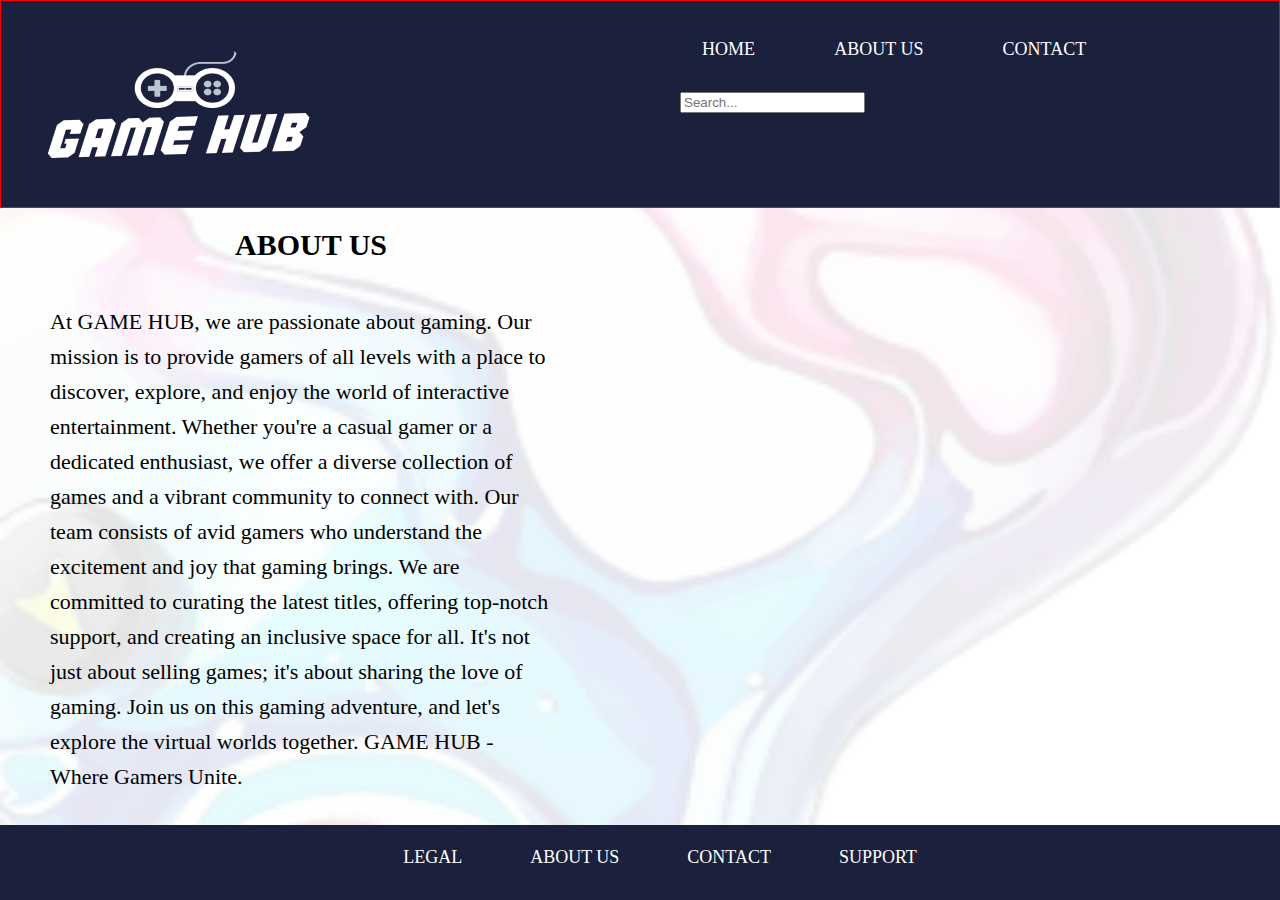
==== about.html @ f021f4e3 "update html" ====
<!DOCTYPE html>
<html lang="en">
 
<head>
    <meta charset="UTF-8" />
    <meta name="viewport" content="width=device-width, initial-scale=1.0" />
    <title>Game Hub | The universe of games</title>
    <meta name="description" content="Gamehub The universe of games" />
    <link rel="stylesheet" href="src/css/styles.css" />
    <link rel="stylesheet" href="https://cdnjs.cloudflare.com/ajax/libs/font-awesome/6.5.1/css/all.min.css"
        integrity="sha512-DTOQO9RWCH3ppGqcWaEA1BIZOC6xxalwEsw9c2QQeAIftl+Vegovlnee1c9QX4TctnWMn13TZye+giMm8e2LwA=="
        crossorigin="anonymous" referrerpolicy="no-referrer" />
</head>
 
<header>
    <nav>
        <ul>
            <a href="index.html">
                <div class="logo-box">
                  <img class="logo" src="assets/images/gamehublogo.png" alt="gamehub logo cover"/>
 
                </div>
            </a>
 
            <li>
                <a class="nav-links" href="/index.html"><i class="fa-solid fa-house"></i>HOME</a>
            </li>
            <li>
                <a class="nav-links" href="about.html"><i class="fa-regular fa-circle-info"></i>ABOUT US</a>
            </li>
           
            <li>
                <a class="nav-links" href="contac.html"><i class="fa-regular fa-envelope-open"></i>CONTACT</a>
            </li>
            <input class="nav-links" type="text" placeholder="Search..." id="search" />
            
        </ul>
    </nav>
</header>
 
<body>
    <main>
      <h1 class="about-us">ABOUT US</h1>
        
 
        <section>
         <div>

          <p class="aboutus-p"> At GAME HUB, we are passionate about gaming. Our mission is to provide gamers of all levels with a place to discover, 
            explore, and enjoy the world of interactive entertainment.
             Whether you're a casual gamer or a dedicated enthusiast,
              we offer a diverse collection of games and a vibrant community to connect with.
            Our team consists of avid gamers who understand the excitement and joy that gaming brings. 
            We are committed to curating the latest titles, offering top-notch support, and creating an inclusive space for all.
             It's not just about selling games; it's about sharing the love of gaming.
            Join us on this gaming adventure, and let's explore the virtual worlds together.
             GAME HUB - Where Gamers Unite.
            
            </p>
          

         </div>
        </section>

    </main>
 
    <footer>
        <div class="footer">
            <nav>
                <ul>
                    <li><a class="nav-links" href="legal.html"> LEGAL</a></li>
                    <li><a class="nav-links" href="about.html"> ABOUT US</a></li>
                    <li><a class="nav-links" href="contac.html"> CONTACT</a></li>
                    <li><a class="nav-links" href="SUPPORT.HTML"> SUPPORT</a></li>
                </ul>
            </nav>
        </div>
    </footer>
</body>
 
</html>
---- src/css/styles.css ----
/* Use import to split up your CSS into manageable chunks */
@import url("./_reset.css");
/* Files that are only needed to be imported are called partials */
/* These are marked with an underscore: */
@import url("./_variables.css");
/* Feel free to add as many of these imports as you need */
 
header {
    background-color: #1B203D;
    color: white;
    padding-top: 5px;
    text-decoration: none;
    font-size: 1.3em;
    border: 1px solid red;
    height: 10em;
    align-items: center;
}

body {
  box-sizing: border-box;
  min-height: 100vh;
  margin: 0;
  .backgroundphoto{
    background-image: url("../../assets/—Pngtree—handheld\ video\ game\ controller\ clip_11079953\ 1.png");
    }
}
 
h1, h2 {
    margin: 20px;
    font-size: 30px;
}


.logo-box {
    width: 50%;
    float: left;
}


 
.nav-links {
  
    font size: 1.3em;
    color: white;
    text-decoration: none;
    margin: 20px;
}
 
section {
    margin: 0 auto;
    max-width: 1360px;
}
 
.box {
    display: flex;
    flex-wrap: wrap;
    gap: 20px;
}
 
.box img {
    width: 15%;
    border-radius: 8px;
}
 
.box img:hover {
    transform: scale(1.3, 1.3);
    transition: .3s transform;
}
 
 
/* About us */
.aboutus-p {
    font-size: 22px;
    width: 500px;
    line-height: 35px;
    display: inline-flex;
    margin-left: 50px;
 
}
 
.about-us {
    font-size: 30px;
    font-weight: bolder;
    margin-left: 235px;
}
 
.legal-p {
    font-size: 30px;
    font-weight: bolder;
    margin-left: 235PX;
}
 
.legal-page {
    font-size: 22px;
    width: 500px;
    line-height: 35px;
    display: inline-block;
    margin-left: 50px;
}
 

/* Contact */
 
.contact-p {
    font-size: 30px;
    font-weight: bolder;
    margin-left: 235px;
 
}
 
.contact-page {
    font-size: 22px;
    width: 500px;
    line-height: 35px;
    display: inline-block;
    margin-left: 50px;
}
 
.support-p {
  font-size: 30px;
  font-weight: bolder;
  margin-left: 235PX;

}

.support-page {
  font-size: 22px;
  width: 500px;
  line-height: 35px;
  display: inline-block;
  margin-left: 50px;
}


.logo-i {
    width: 200px;
    height: 150px;
 
}
 
ul li {
    list-style-type: none;
    display: inline-block;
    font-size: 18px;
    padding: 12px;
 
}
 
i {
    margin-right: 10px;
}
 
.CHECKOUT-Page {
    background-color: rgba(250, 159, 53, 1);
    color: white;
    border: none;
    height: 36px;
    width: 274px;
    border-radius: 18px;
    font-size: bold;
    font-size: 15px;
    cursor: pointer;
    transition: box-shadow 0.15s;
 
}
 


.footer {
  position: fixed;
  left: 0;
  bottom: 0;
  width: 100%;
  background-color: #1B203D;
  color: white;
  text-align: center;
  padding-bottom: 10px;
  
}

.footer ul{
  display: center;
  color: rgb(255, 255, 255);
  margin: 10px;
  text-decoration: none;
  font size: 1.3em;
}

.form-p{
font-size: 15px;
  display: inline-block;
  margin-left: 100px;
  padding-left: 100px;
  
  
}

.contactsale{
  background-color: rgba(27, 32, 61, 1);
  color: white;
  font-family: poppins;
margin-left: 70px;
padding-inline: 70px;
font-size: 20px;
}
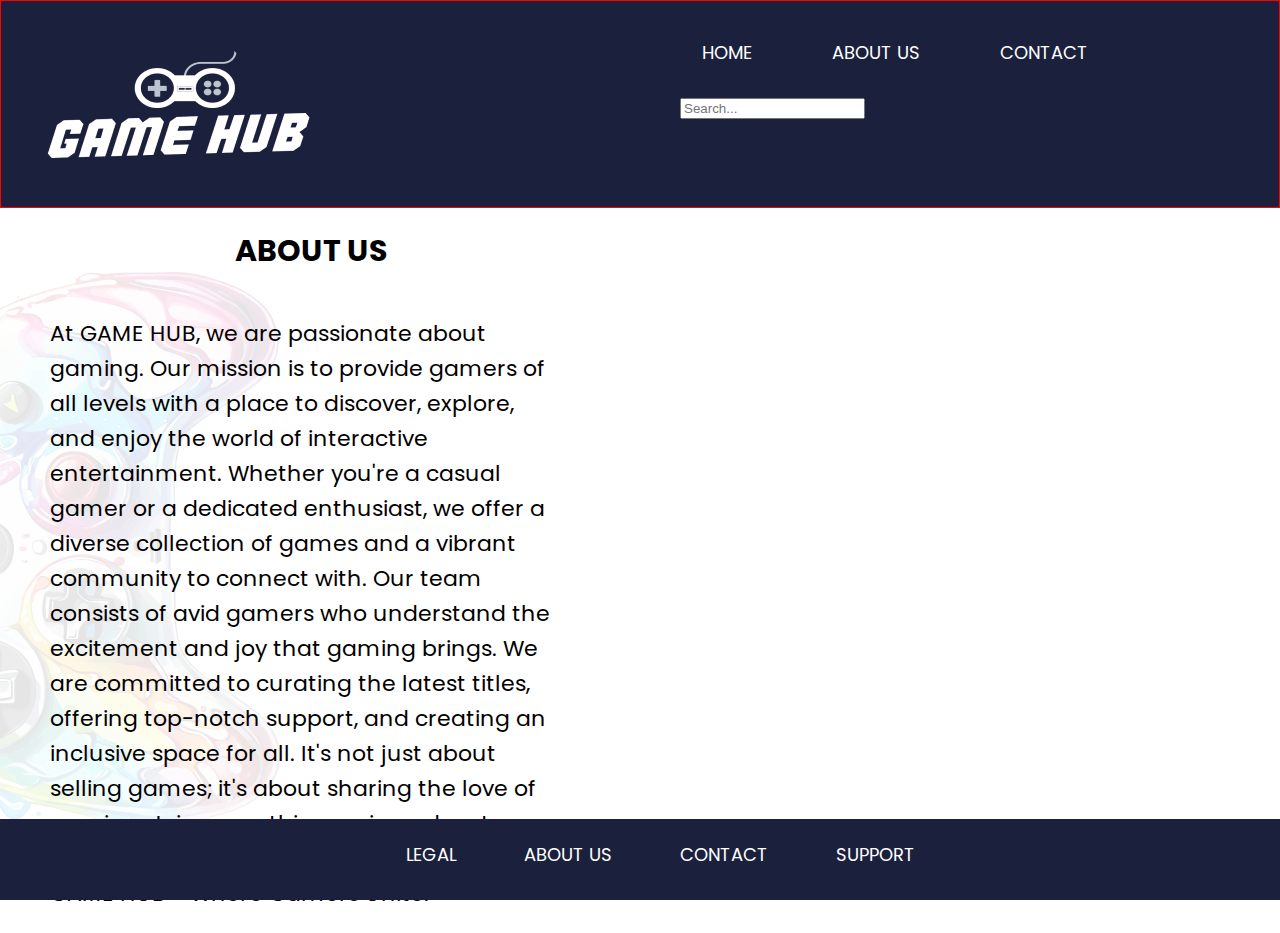
==== commit 2042e7ff: "update html" ====
--- a/about.html
+++ b/about.html
@@ -26,7 +26,7 @@
                 <a class="nav-links" href="/index.html"><i class="fa-solid fa-house"></i>HOME</a>
             </li>
             <li>
-                <a class="nav-links" href="about.html"><i class="fa-regular fa-circle-info"></i>ABOUT US</a>
+              <a class="nav-links" href="about.html"><i class="fa-solid fa-circle-info"></i>ABOUT US</a>
             </li>
            
             <li>
--- a/src/css/styles.css
+++ b/src/css/styles.css
@@ -1,3 +1,5 @@
+@import url('https://fonts.googleapis.com/css2?family=Poppins:wght@300&display=swap');
+
 /* Use import to split up your CSS into manageable chunks */
 @import url("./_reset.css");
 /* Files that are only needed to be imported are called partials */
@@ -16,14 +18,7 @@
     align-items: center;
 }
 
-body {
-  box-sizing: border-box;
-  min-height: 100vh;
-  margin: 0;
-  .backgroundphoto{
-    background-image: url("../../assets/—Pngtree—handheld\ video\ game\ controller\ clip_11079953\ 1.png");
-    }
-}
+
  
 h1, h2 {
     margin: 20px;
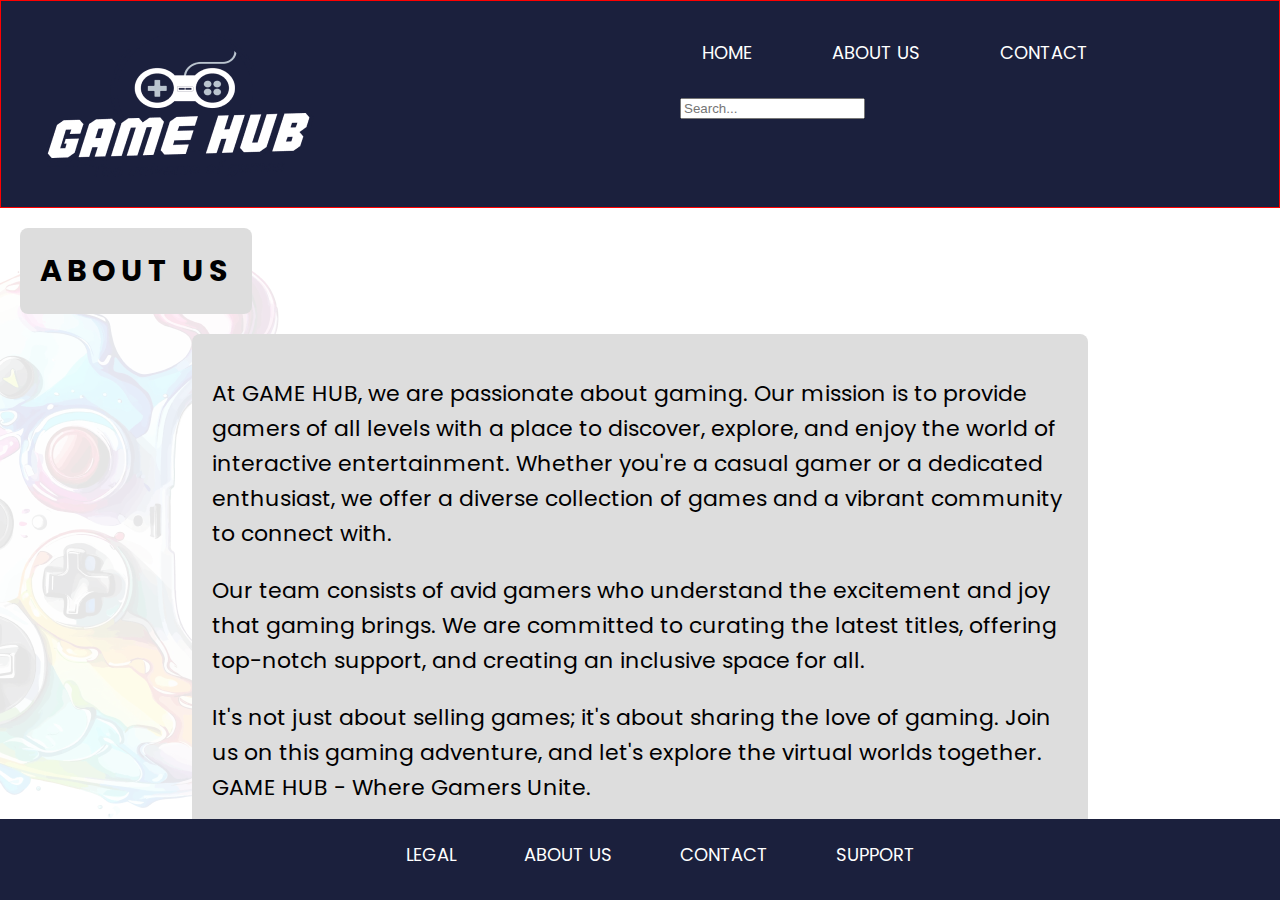
==== commit 9ce729a6: "update html" ====
--- a/about.html
+++ b/about.html
@@ -26,7 +26,7 @@
                 <a class="nav-links" href="/index.html"><i class="fa-solid fa-house"></i>HOME</a>
             </li>
             <li>
-              <a class="nav-links" href="about.html"><i class="fa-solid fa-circle-info"></i>ABOUT US</a>
+                <a class="nav-links" href="about.html"><i class="fa-regular fa-circle-info"></i>ABOUT US</a>
             </li>
            
             <li>
@@ -40,21 +40,27 @@
  
 <body>
     <main>
-      <h1 class="about-us">ABOUT US</h1>
+      
         
  
         <section>
-         <div>
+          <h1 class="about-us">ABOUT US</h1>
+          
+         <div class="aboutus-p">
 
-          <p class="aboutus-p"> At GAME HUB, we are passionate about gaming. Our mission is to provide gamers of all levels with a place to discover, 
+          <p> At GAME HUB, we are passionate about gaming. Our mission is to provide gamers of all levels with a place to discover, 
             explore, and enjoy the world of interactive entertainment.
              Whether you're a casual gamer or a dedicated enthusiast,
               we offer a diverse collection of games and a vibrant community to connect with.
-            Our team consists of avid gamers who understand the excitement and joy that gaming brings. 
-            We are committed to curating the latest titles, offering top-notch support, and creating an inclusive space for all.
-             It's not just about selling games; it's about sharing the love of gaming.
-            Join us on this gaming adventure, and let's explore the virtual worlds together.
-             GAME HUB - Where Gamers Unite.
+          </p>
+
+            <p>Our team consists of avid gamers who understand the excitement and joy that gaming brings. 
+              We are committed to curating the latest titles, offering top-notch support, and creating an inclusive space for all.</p>
+
+              <p>It's not just about selling games; it's about sharing the love of gaming.
+                Join us on this gaming adventure, and let's explore the virtual worlds together.
+                 GAME HUB - Where Gamers Unite.</p>
+             
             
             </p>
           
--- a/src/css/styles.css
+++ b/src/css/styles.css
@@ -50,6 +50,7 @@
     display: flex;
     flex-wrap: wrap;
     gap: 20px;
+    margin: auto;
 }
  
 .box img {
@@ -64,19 +65,26 @@
  
  
 /* About us */
-.aboutus-p {
-    font-size: 22px;
-    width: 500px;
-    line-height: 35px;
-    display: inline-flex;
-    margin-left: 50px;
- 
-}
- 
+
+.aboutus-p{
+  line-height: 35px;
+  font-size: 22px;
+  background-color: rgba(221, 221, 221, 1);
+  padding: 20px;
+  border-radius: 8px;
+  max-width: 70%;
+  margin: 0 auto;
+
+} 
+
 .about-us {
+  letter-spacing: 5px;
     font-size: 30px;
     font-weight: bolder;
-    margin-left: 235px;
+    background-color: rgba(221, 221, 221, 1);
+    padding: 20px;
+    border-radius: 8px;
+    width: fit-content;
 }
  
 .legal-p {
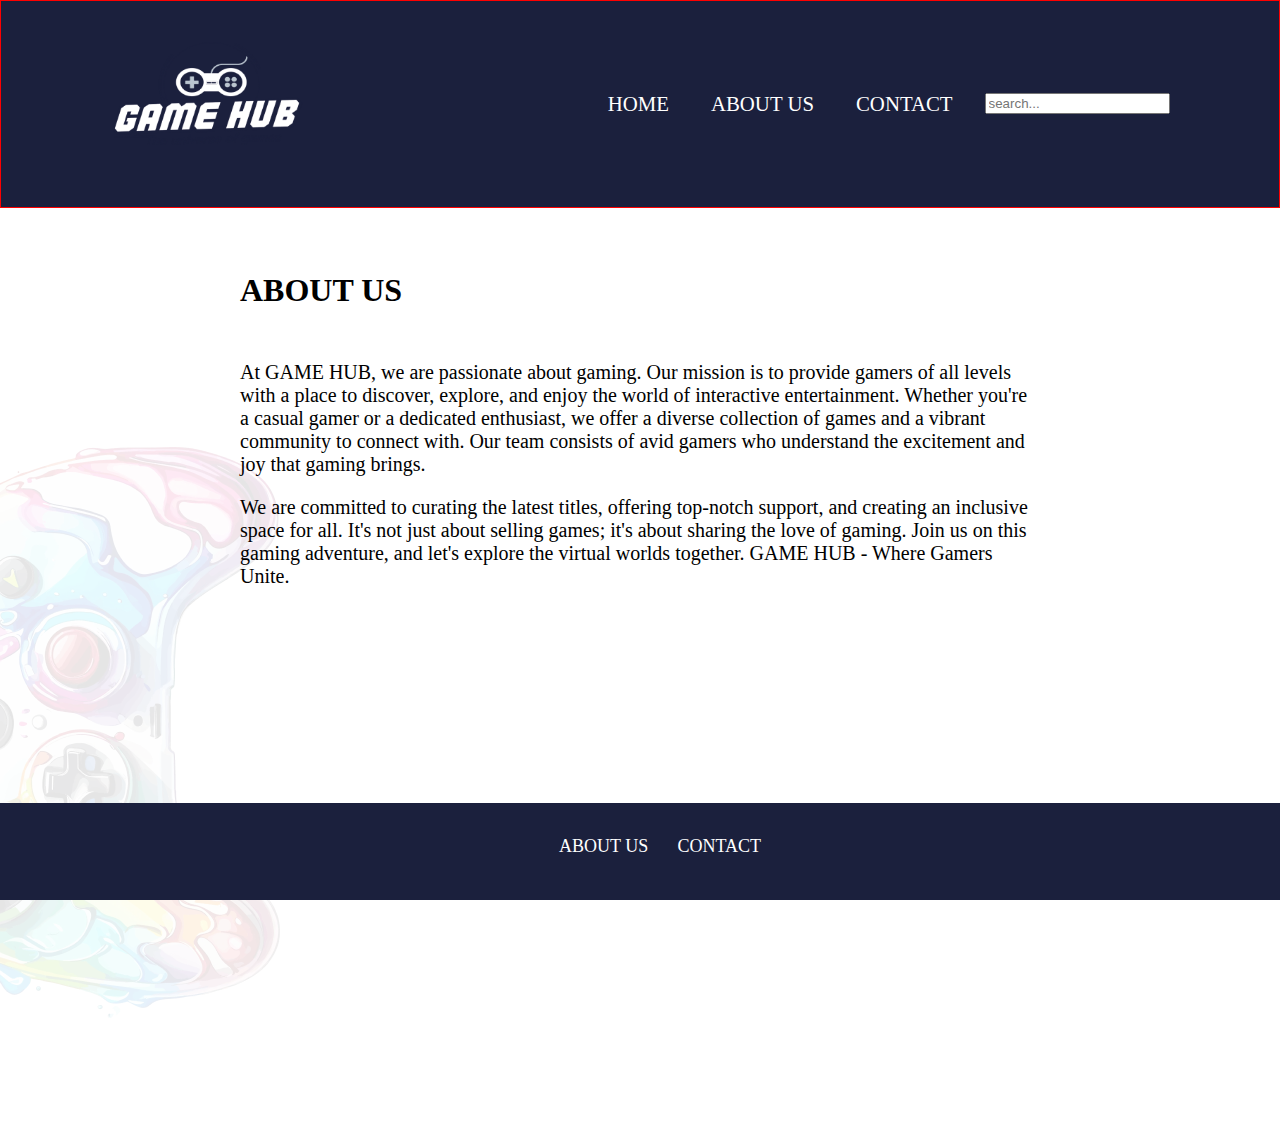
==== commit 4d4b5bb1: "updta html" ====
--- a/about.html
+++ b/about.html
@@ -1,87 +1,89 @@
 <!DOCTYPE html>
 <html lang="en">
- 
-<head>
+  <head>
     <meta charset="UTF-8" />
     <meta name="viewport" content="width=device-width, initial-scale=1.0" />
     <title>Game Hub | The universe of games</title>
     <meta name="description" content="Gamehub The universe of games" />
     <link rel="stylesheet" href="src/css/styles.css" />
-    <link rel="stylesheet" href="https://cdnjs.cloudflare.com/ajax/libs/font-awesome/6.5.1/css/all.min.css"
-        integrity="sha512-DTOQO9RWCH3ppGqcWaEA1BIZOC6xxalwEsw9c2QQeAIftl+Vegovlnee1c9QX4TctnWMn13TZye+giMm8e2LwA=="
-        crossorigin="anonymous" referrerpolicy="no-referrer" />
-</head>
- 
-<header>
-    <nav>
-        <ul>
-            <a href="index.html">
-                <div class="logo-box">
-                  <img class="logo" src="assets/images/gamehublogo.png" alt="gamehub logo cover"/>
- 
-                </div>
-            </a>
- 
-            <li>
-                <a class="nav-links" href="/index.html"><i class="fa-solid fa-house"></i>HOME</a>
-            </li>
-            <li>
-                <a class="nav-links" href="about.html"><i class="fa-regular fa-circle-info"></i>ABOUT US</a>
-            </li>
+    <link
+      rel="stylesheet"
+      href="https://cdnjs.cloudflare.com/ajax/libs/font-awesome/6.5.1/css/all.min.css"
+      integrity="sha512-DTOQO9RWCH3ppGqcWaEA1BIZOC6xxalwEsw9c2QQeAIftl+Vegovlnee1c9QX4TctnWMn13TZye+giMm8e2LwA=="
+      crossorigin="anonymous"
+      referrerpolicy="no-referrer"
+    />
+  </head>
+
+  <body>
+    <header>
+      <div class="header-box">
+        <a href="index.html">
+          <img
+            class="logo-box"
+            src="assets/images/gamehublogo.png"
+            alt="gamehub logo cover"
+          />
+        </a>
+        <nav class="nav-box">
+          <a class="nav-links hide" href="/index.html"
+            ><i class="fa-solid fa-house"></i>HOME</a
+          >
+          <a class="nav-links hide" href="about.html"
+            ><i class="fa-solid fa-circle-info"></i>ABOUT US</a
+          >
+          <a class="nav-links hide" href="contac.html"
+            ><i class="fa-regular fa-envelope-open"></i>CONTACT</a
+          >
+          <label for="search" hidden
+            ><i class="fa-solid fa-magnifying-glass"></i
+          ></label>
+          <input
+            id="search"
+            name="search"
+            type="text"
+            placeholder="search..."
+          />
+          <i id="burger" class="fa-solid fa-burger"></i>
+        </nav>
+      </div>
+    </header>
+
+    <main>
+      <section class="container-columnbox max-size">
+        <h1>ABOUT US</h1>
+        <div>
+          <p>
+            At GAME HUB, we are passionate about gaming. Our mission is to
+            provide gamers of all levels with a place to discover, explore, and
+            enjoy the world of interactive entertainment. Whether you're a
+            casual gamer or a dedicated enthusiast, we offer a diverse
+            collection of games and a vibrant community to connect with. Our
+            team consists of avid gamers who understand the excitement and joy
+            that gaming brings.
+          </p>
+          <p>
+            We are committed to curating the latest titles, offering top-notch
+            support, and creating an inclusive space for all. It's not just
+            about selling games; it's about sharing the love of gaming. Join us
+            on this gaming adventure, and let's explore the virtual worlds
+            together. GAME HUB - Where Gamers Unite.
+          </p>
+        </div>
+      </section>
+    </main>
+
+    <footer>
+      <div class="footer">
+        <nav>
+          <ul>
+            
+            <li><a class="nav-links" href="./about.html"> ABOUT US</a></li>
+            <li><a class="nav-links" href="./contac.html"> CONTACT</a></li>
            
-            <li>
-                <a class="nav-links" href="contac.html"><i class="fa-regular fa-envelope-open"></i>CONTACT</a>
-            </li>
-            <input class="nav-links" type="text" placeholder="Search..." id="search" />
-            
-        </ul>
-    </nav>
-</header>
- 
-<body>
-    <main>
-      
-        
- 
-        <section>
-          <h1 class="about-us">ABOUT US</h1>
-          
-         <div class="aboutus-p">
-
-          <p> At GAME HUB, we are passionate about gaming. Our mission is to provide gamers of all levels with a place to discover, 
-            explore, and enjoy the world of interactive entertainment.
-             Whether you're a casual gamer or a dedicated enthusiast,
-              we offer a diverse collection of games and a vibrant community to connect with.
-          </p>
-
-            <p>Our team consists of avid gamers who understand the excitement and joy that gaming brings. 
-              We are committed to curating the latest titles, offering top-notch support, and creating an inclusive space for all.</p>
-
-              <p>It's not just about selling games; it's about sharing the love of gaming.
-                Join us on this gaming adventure, and let's explore the virtual worlds together.
-                 GAME HUB - Where Gamers Unite.</p>
-             
-            
-            </p>
-          
-
-         </div>
-        </section>
-
-    </main>
- 
-    <footer>
-        <div class="footer">
-            <nav>
-                <ul>
-                    <li><a class="nav-links" href="legal.html"> LEGAL</a></li>
-                    <li><a class="nav-links" href="about.html"> ABOUT US</a></li>
-                    <li><a class="nav-links" href="contac.html"> CONTACT</a></li>
-                    <li><a class="nav-links" href="SUPPORT.HTML"> SUPPORT</a></li>
-                </ul>
-            </nav>
-        </div>
+          </ul>
+        </nav>
+      </div>
     </footer>
-</body>
- 
-</html>+  </body>
+</html>
--- a/src/css/styles.css
+++ b/src/css/styles.css
@@ -1,209 +1,372 @@
-@import url('https://fonts.googleapis.com/css2?family=Poppins:wght@300&display=swap');
-
 /* Use import to split up your CSS into manageable chunks */
 @import url("./_reset.css");
 /* Files that are only needed to be imported are called partials */
 /* These are marked with an underscore: */
 @import url("./_variables.css");
 /* Feel free to add as many of these imports as you need */
- 
+
+
+body {
+    box-sizing: border-box;
+    min-height: 100vh;
+    margin: 0;
+
+    >main {
+        min-height: 90vh;
+        margin-bottom: 8rem;
+        background-image: url("../../assets/controller.png");
+        background-repeat: no-repeat;
+        background-size: fill;
+        background-position: 0% 100%;
+        padding-top: 4rem;
+    }
+}
+
+h1,
+h2 {
+    font-size: clamp(1rem, 1vw + 2rem, 2rem);
+    font-weight: bolder;
+    margin: 0;
+}
+
+p {
+    font-size: clamp(1rem, 2vw + 0.2rem, 1.25rem);
+}
+
+/* ______________________ HEADER ______________________ */
+
 header {
+    width: 100%;
     background-color: #1B203D;
     color: white;
-    padding-top: 5px;
     text-decoration: none;
     font-size: 1.3em;
     border: 1px solid red;
     height: 10em;
     align-items: center;
-}
-
-
- 
-h1, h2 {
-    margin: 20px;
-    font-size: 30px;
-}
-
+    padding: 1rem;
+    display: flex;
+    align-items: center;
+}
+
+.header-box {
+    width: 85%;
+    height: fit-content;
+    display: flex;
+    justify-content: space-between;
+    align-items: center;
+    margin: 0 auto;
+}
+
+#burger {
+    display: none;
+}
 
 .logo-box {
-    width: 50%;
-    float: left;
-}
-
-
- 
+    width: 200px;
+}
+
 .nav-links {
-  
-    font size: 1.3em;
+    font-size: 1em;
     color: white;
     text-decoration: none;
-    margin: 20px;
-}
- 
-section {
-    margin: 0 auto;
-    max-width: 1360px;
-}
- 
+}
+
+.nav-box {
+    display: flex;
+    align-items: center;
+    gap: 2rem;
+
+}
+
+i {
+    margin-right: 10px;
+}
+
+@media (max-width: 1035px) {
+    .hide {
+        display: none;
+    }
+
+    #burger {
+        display: block;
+    }
+
+}
+
+@media (max-width: 490px) {
+    .header-box {
+        flex-direction: column;
+        align-items: center;
+        justify-content: center;
+    }
+
+}
+
+/* ______________________ INDEX ______________________ */
+
+.container-columnbox {
+    width: 85%;
+    display: flex;
+    flex-direction: column;
+    justify-content: center;
+    align-items: flex-start;
+    margin: 0 auto;
+    gap: 2rem;
+
+}
+
+.max-size {
+    max-width: 100ch;
+}
+
 .box {
     display: flex;
+    justify-content: flex-start;
+    align-items: flex-start;
     flex-wrap: wrap;
-    gap: 20px;
-    margin: auto;
-}
- 
-.box img {
-    width: 15%;
+    gap: 10px;
+    max-width: 1190px;
+    margin: 0 auto;
+    padding-bottom: 4rem;
+}
+
+@media (max-width: 1397px) {
+    .box {
+        max-width: 791px;
+    }
+}
+
+@media (max-width: 930px) {
+    .box {
+        max-width: 594px;
+    }
+}
+
+@media (max-width: 700px) {
+    .box {
+        max-width: 398px;
+        padding-bottom: 6rem;
+    }
+}
+
+@media (max-width: 465px) {
+    .box {
+        max-width: 200px;
+        padding-bottom: 6rem;
+    }
+}
+
+.margin-header {
+    margin: 0 auto;
+    width: 100%;
+    max-width: 1190px;
+    text-align: left;
+
+}
+
+.box a img {
+    max-width: 250px;
     border-radius: 8px;
-}
- 
+    margin: 0 auto;
+}
+
 .box img:hover {
     transform: scale(1.3, 1.3);
     transition: .3s transform;
 }
- 
- 
-/* About us */
-
-.aboutus-p{
-  line-height: 35px;
-  font-size: 22px;
-  background-color: rgba(221, 221, 221, 1);
-  padding: 20px;
-  border-radius: 8px;
-  max-width: 70%;
-  margin: 0 auto;
-
-} 
-
-.about-us {
-  letter-spacing: 5px;
-    font-size: 30px;
+
+
+/* ______________________ CONTACT ______________________ */
+
+.container-rowbox {
+    width: 85%;
+    height: 92%;
+    display: flex;
+    justify-content: center;
+    align-items: flex-start;
+    margin: 0 auto;
+    gap: 2rem;
+}
+
+.form-p {
+    font-size: 15px;
+    width: 100%;
+    max-width: 400px;
+}
+
+.contact-form {
+    display: flex;
+    flex-direction: column;
+    align-items: flex-start;
+    justify-content: flex-start;
+}
+
+.contact-form label {
+    margin-top: 0.5rem;
+}
+
+.input-size {
+    width: 100%;
+    max-width: 375px;
+    resize: vertical;
+}
+
+.textarea-size {
+    min-height: 120px;
+    max-height: 320px;
+}
+
+.submit-butt {
+    margin-top: 20px;
+}
+
+.boxsize-medium {
+    width: 100%;
+    max-width: 40ch;
+}
+
+@media (max-width: 600px) {
+    .container-rowbox {
+        flex-direction: column;
+        align-items: center;
+        justify-content: center;
+    }
+
+    .form-p {
+        padding-bottom: 10rem;
+    }
+}
+
+/* ______________________ PRODUCT ______________________ */
+
+.product-textbox {
+    display: flex;
+    flex-direction: column;
+    align-items: flex-start;
+    justify-content: flex-start;
+    gap: 2em;
+
+}
+
+.forgelegend {
+    width: 100%;
+    max-width: 350px;
+
+}
+
+.titled-price {
+    width: fit-content;
+    width: -moz-fit-content;
+    padding: 0.75rem 3rem;
+    background-color: rgba(188, 188, 188, 0.4);
+    border-radius: 3rem;
+    display: flex;
+    gap: 4rem;
+}
+
+.titled-price h1 {
+    font-size: clamp(1.25rem, 2vw + 0.2rem, 2rem);
+    margin: 0;
+
+}
+
+.titled-price p {
+    margin: 0;
+    font-size: clamp(1.25rem, 2vw + 0.2rem, 2rem);
     font-weight: bolder;
-    background-color: rgba(221, 221, 221, 1);
-    padding: 20px;
-    border-radius: 8px;
-    width: fit-content;
-}
- 
-.legal-p {
-    font-size: 30px;
+
+}
+
+#add-cart {
+    background-color: orange;
+    text-decoration: none;
+    color: black;
+    width: 180px;
+    padding: 0.4rem 0.4rem;
+    text-align: center;
+    border-radius: 4rem;
     font-weight: bolder;
-    margin-left: 235PX;
-}
- 
-.legal-page {
-    font-size: 22px;
-    width: 500px;
-    line-height: 35px;
-    display: inline-block;
-    margin-left: 50px;
-}
- 
-
-/* Contact */
- 
-.contact-p {
-    font-size: 30px;
-    font-weight: bolder;
-    margin-left: 235px;
- 
-}
- 
-.contact-page {
-    font-size: 22px;
-    width: 500px;
-    line-height: 35px;
-    display: inline-block;
-    margin-left: 50px;
-}
- 
-.support-p {
-  font-size: 30px;
-  font-weight: bolder;
-  margin-left: 235PX;
-
-}
-
-.support-page {
-  font-size: 22px;
-  width: 500px;
-  line-height: 35px;
-  display: inline-block;
-  margin-left: 50px;
-}
-
-
-.logo-i {
-    width: 200px;
-    height: 150px;
- 
-}
- 
+    font-family: 'Gill Sans', 'Gill Sans MT', Calibri, 'Trebuchet MS', sans-serif;
+}
+
+.bottom-section {
+    margin: 0;
+    padding: 1rem;
+    background-color: rgba(188, 188, 188, 0.4);
+    border-radius: 1rem;
+    width: 100%;
+    max-width: 600px;
+}
+
+@media (max-width: 720px) {
+    .change-flex {
+        display: flex;
+        flex-direction: column;
+        justify-content: flex-start;
+        align-items: flex-start;
+    }
+
+    .purchase-box {
+        gap: 10px;
+    }
+
+    .change-flex2 {
+        width: 100%;
+        display: flex;
+        align-items: center;
+        justify-content: space-between;
+    }
+
+}
+
+@media (max-width: 850px) {
+    .flex-change2 {
+        margin-top: 4rem;
+        display: flex;
+        flex-direction: column;
+        align-items: center;
+        justify-content: center;
+        padding-bottom: 13rem;
+
+    }
+
+    .product-textbox {
+        display: flex;
+        flex-direction: column;
+        align-items: center;
+    }
+
+}
+
+/* ______________________ FOOTER ______________________ */
+
+.footer {
+    position: fixed;
+    left: 0;
+    bottom: 0;
+    width: 100%;
+    background-color: #1B203D;
+    color: white;
+    padding-bottom: 10px;
+    display: flex;
+    align-items: center;
+    justify-content: center;
+
+}
+
+.footer ul {
+    display: center;
+    color: rgb(255, 255, 255);
+    text-decoration: none;
+    font-size: 1.3em;
+}
+
 ul li {
     list-style-type: none;
     display: inline-block;
     font-size: 18px;
     padding: 12px;
- 
-}
- 
-i {
-    margin-right: 10px;
-}
- 
-.CHECKOUT-Page {
-    background-color: rgba(250, 159, 53, 1);
-    color: white;
-    border: none;
-    height: 36px;
-    width: 274px;
-    border-radius: 18px;
-    font-size: bold;
-    font-size: 15px;
-    cursor: pointer;
-    transition: box-shadow 0.15s;
- 
-}
- 
-
-
-.footer {
-  position: fixed;
-  left: 0;
-  bottom: 0;
-  width: 100%;
-  background-color: #1B203D;
-  color: white;
-  text-align: center;
-  padding-bottom: 10px;
-  
-}
-
-.footer ul{
-  display: center;
-  color: rgb(255, 255, 255);
-  margin: 10px;
-  text-decoration: none;
-  font size: 1.3em;
-}
-
-.form-p{
-font-size: 15px;
-  display: inline-block;
-  margin-left: 100px;
-  padding-left: 100px;
-  
-  
-}
-
-.contactsale{
-  background-color: rgba(27, 32, 61, 1);
-  color: white;
-  font-family: poppins;
-margin-left: 70px;
-padding-inline: 70px;
-font-size: 20px;
-}
-
+
+}
+
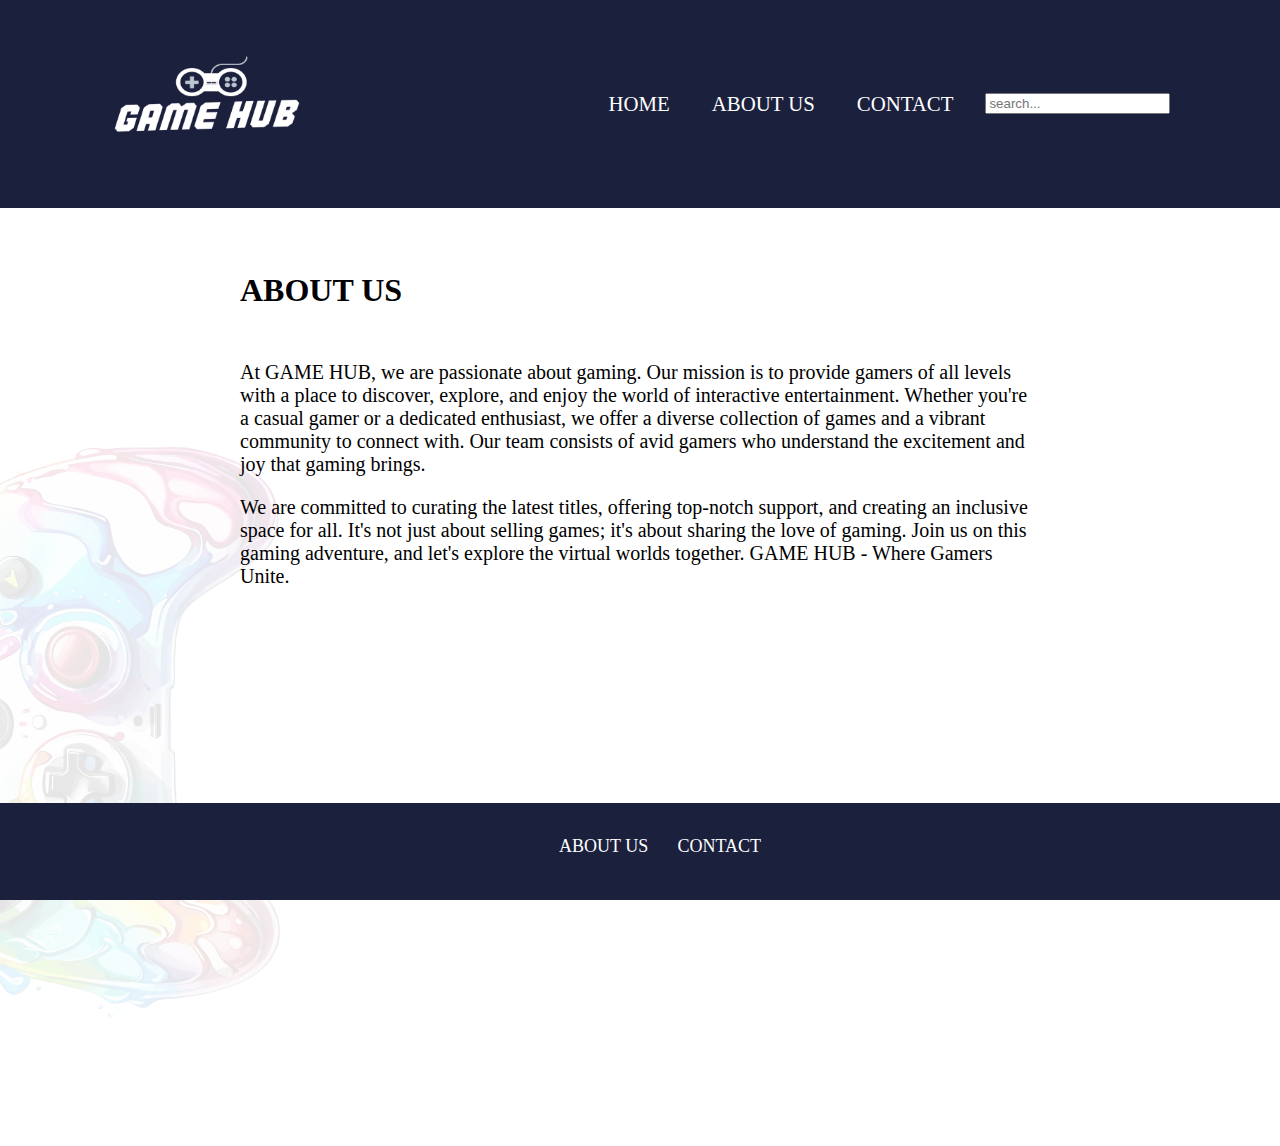
==== commit 7ba9d17e: "update html" ====
--- a/about.html
+++ b/about.html
@@ -5,7 +5,7 @@
     <meta name="viewport" content="width=device-width, initial-scale=1.0" />
     <title>Game Hub | The universe of games</title>
     <meta name="description" content="Gamehub The universe of games" />
-    <link rel="stylesheet" href="src/css/styles.css" />
+    <link rel="stylesheet" href="./src/css/styles.css" />
     <link
       rel="stylesheet"
       href="https://cdnjs.cloudflare.com/ajax/libs/font-awesome/6.5.1/css/all.min.css"
@@ -18,7 +18,7 @@
   <body>
     <header>
       <div class="header-box">
-        <a href="index.html">
+        <a href="./index.html">
           <img
             class="logo-box"
             src="assets/images/gamehublogo.png"
@@ -26,13 +26,13 @@
           />
         </a>
         <nav class="nav-box">
-          <a class="nav-links hide" href="/index.html"
+          <a class="nav-links hide" href="./index.html"
             ><i class="fa-solid fa-house"></i>HOME</a
           >
-          <a class="nav-links hide" href="about.html"
+          <a class="nav-links hide" href="./about.html"
             ><i class="fa-solid fa-circle-info"></i>ABOUT US</a
           >
-          <a class="nav-links hide" href="contac.html"
+          <a class="nav-links hide" href="./contac.html"
             ><i class="fa-regular fa-envelope-open"></i>CONTACT</a
           >
           <label for="search" hidden
--- a/src/css/styles.css
+++ b/src/css/styles.css
@@ -41,7 +41,6 @@
     color: white;
     text-decoration: none;
     font-size: 1.3em;
-    border: 1px solid red;
     height: 10em;
     align-items: center;
     padding: 1rem;
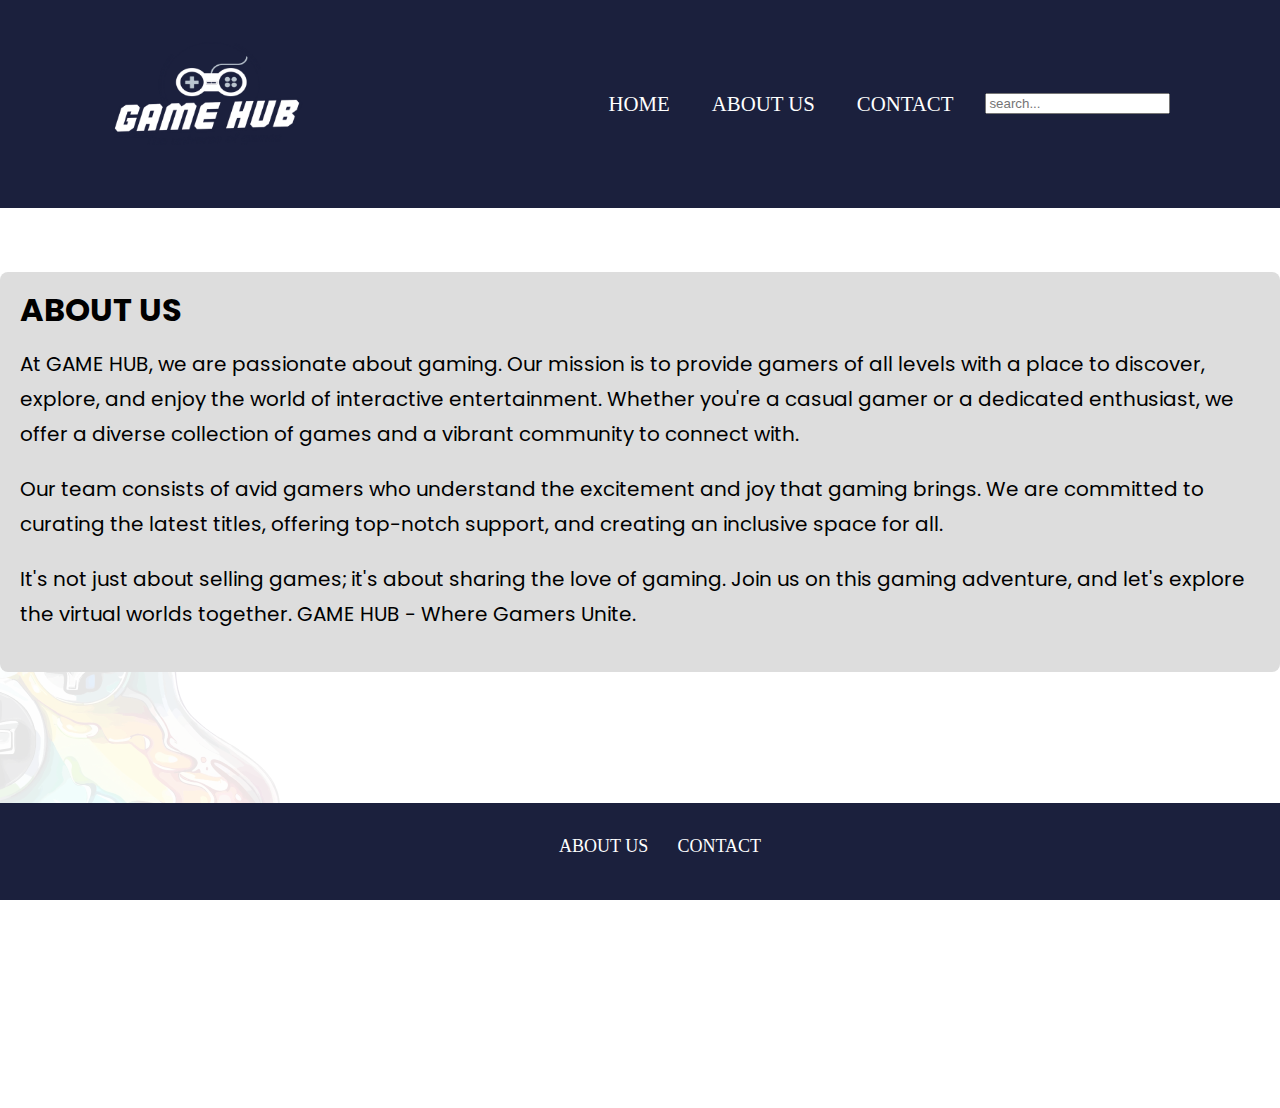
==== commit 35c326b5: "update html" ====
--- a/about.html
+++ b/about.html
@@ -53,22 +53,18 @@
       <section class="container-columnbox max-size">
         <h1>ABOUT US</h1>
         <div>
-          <p>
-            At GAME HUB, we are passionate about gaming. Our mission is to
-            provide gamers of all levels with a place to discover, explore, and
-            enjoy the world of interactive entertainment. Whether you're a
-            casual gamer or a dedicated enthusiast, we offer a diverse
-            collection of games and a vibrant community to connect with. Our
-            team consists of avid gamers who understand the excitement and joy
-            that gaming brings.
+          <p> At GAME HUB, we are passionate about gaming. Our mission is to provide gamers of all levels with a place to discover, 
+            explore, and enjoy the world of interactive entertainment.
+             Whether you're a casual gamer or a dedicated enthusiast,
+              we offer a diverse collection of games and a vibrant community to connect with.
           </p>
-          <p>
-            We are committed to curating the latest titles, offering top-notch
-            support, and creating an inclusive space for all. It's not just
-            about selling games; it's about sharing the love of gaming. Join us
-            on this gaming adventure, and let's explore the virtual worlds
-            together. GAME HUB - Where Gamers Unite.
-          </p>
+
+            <p>Our team consists of avid gamers who understand the excitement and joy that gaming brings. 
+              We are committed to curating the latest titles, offering top-notch support, and creating an inclusive space for all.</p>
+
+              <p>It's not just about selling games; it's about sharing the love of gaming.
+                Join us on this gaming adventure, and let's explore the virtual worlds together.
+                 GAME HUB - Where Gamers Unite.</p>
         </div>
       </section>
     </main>
--- a/src/css/styles.css
+++ b/src/css/styles.css
@@ -1,3 +1,6 @@
+@import url('https://fonts.googleapis.com/css2?family=Poppins:wght@300&display=swap');
+
+
 /* Use import to split up your CSS into manageable chunks */
 @import url("./_reset.css");
 /* Files that are only needed to be imported are called partials */
@@ -12,12 +15,14 @@
     margin: 0;
 
     >main {
-        min-height: 90vh;
-        margin-bottom: 8rem;
+        box-sizing: border-box;
+        min-height: 100vh;
+        margin: 0;
+        font-family: poppins, sans-serif;
         background-image: url("../../assets/controller.png");
         background-repeat: no-repeat;
         background-size: fill;
-        background-position: 0% 100%;
+        background-position: 0% 35%;
         padding-top: 4rem;
     }
 }
@@ -105,13 +110,13 @@
 /* ______________________ INDEX ______________________ */
 
 .container-columnbox {
-    width: 85%;
-    display: flex;
-    flex-direction: column;
-    justify-content: center;
-    align-items: flex-start;
-    margin: 0 auto;
-    gap: 2rem;
+    line-height: 35px;
+  font-size: 22px;
+  background-color: rgba(221, 221, 221, 1);
+  padding: 20px;
+  border-radius: 8px;
+  max-width: 70%;
+  margin: 0 auto;
 
 }
 
@@ -245,6 +250,7 @@
     align-items: flex-start;
     justify-content: flex-start;
     gap: 2em;
+    font-family: poppins, sans-serif;
 
 }
 
@@ -267,6 +273,8 @@
 .titled-price h1 {
     font-size: clamp(1.25rem, 2vw + 0.2rem, 2rem);
     margin: 0;
+    font-family: poppins, sans-serif;
+    font-weight: bolder;
 
 }
 
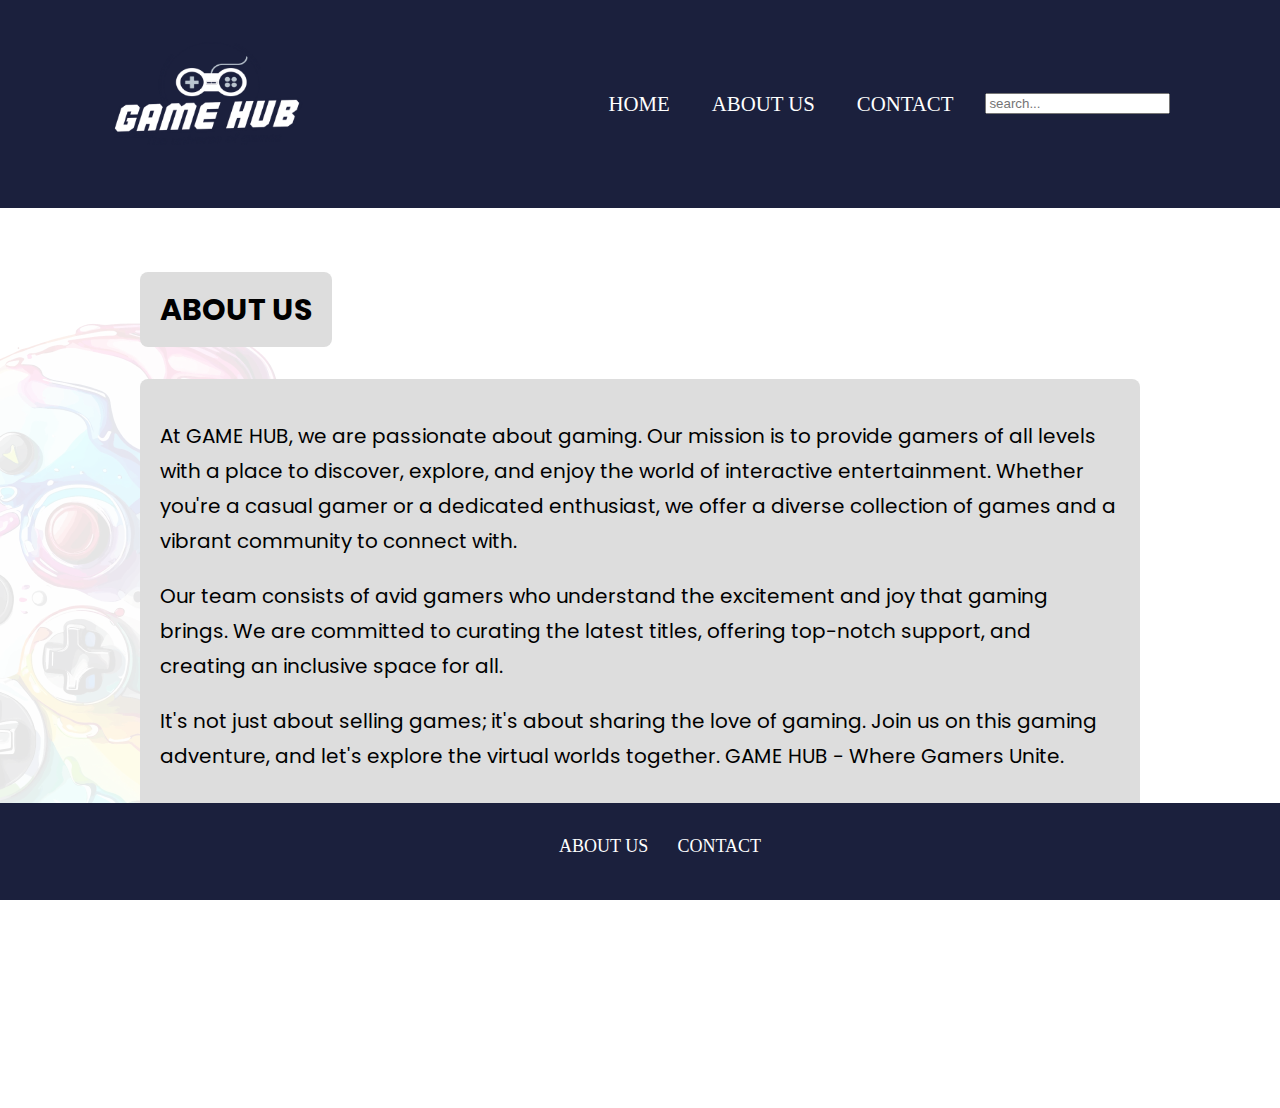
==== commit 8bd8d601: "update html" ====
--- a/about.html
+++ b/about.html
@@ -3,8 +3,9 @@
   <head>
     <meta charset="UTF-8" />
     <meta name="viewport" content="width=device-width, initial-scale=1.0" />
-    <title>Game Hub | The universe of games</title>
-    <meta name="description" content="Gamehub The universe of games" />
+    <title>Gamehub | About</title>
+    <meta name="description" 
+    content="Welcome to the About page where you can find out more information about Gamehub - The universe of games" />
     <link rel="stylesheet" href="./src/css/styles.css" />
     <link
       rel="stylesheet"
@@ -51,8 +52,8 @@
 
     <main>
       <section class="container-columnbox max-size">
-        <h1>ABOUT US</h1>
-        <div>
+        <h1 class="headline-p">ABOUT US</h1>
+        <div class="about-p">
           <p> At GAME HUB, we are passionate about gaming. Our mission is to provide gamers of all levels with a place to discover, 
             explore, and enjoy the world of interactive entertainment.
              Whether you're a casual gamer or a dedicated enthusiast,
--- a/src/css/styles.css
+++ b/src/css/styles.css
@@ -110,13 +110,13 @@
 /* ______________________ INDEX ______________________ */
 
 .container-columnbox {
-    line-height: 35px;
-  font-size: 22px;
-  background-color: rgba(221, 221, 221, 1);
-  padding: 20px;
-  border-radius: 8px;
-  max-width: 70%;
-  margin: 0 auto;
+    width: 85%;
+    display: flex;
+    flex-direction: column;
+    justify-content: center;
+    align-items: flex-start;
+    margin: 0 auto;
+    gap: 2rem;
 
 }
 
@@ -178,6 +178,27 @@
 .box img:hover {
     transform: scale(1.3, 1.3);
     transition: .3s transform;
+}
+
+/* ______________________ ABOUT ______________________ */
+
+.about-p{
+   line-height: 35px;
+   font-size: 22px;
+   background-color: rgba(221, 221, 221, 1);
+   padding: 20px;
+   border-radius: 8px;
+}
+
+.headline-p{
+    line-height: 35px;
+    font-size: 30px;
+    font-weight: bolder;
+    background-color: rgba(221, 221, 221, 1);
+    padding: 20px;
+    border-radius: 8px;
+    width: fit-content;
+
 }
 
 
@@ -278,12 +299,7 @@
 
 }
 
-.titled-price p {
-    margin: 0;
-    font-size: clamp(1.25rem, 2vw + 0.2rem, 2rem);
-    font-weight: bolder;
-
-}
+
 
 #add-cart {
     background-color: orange;
